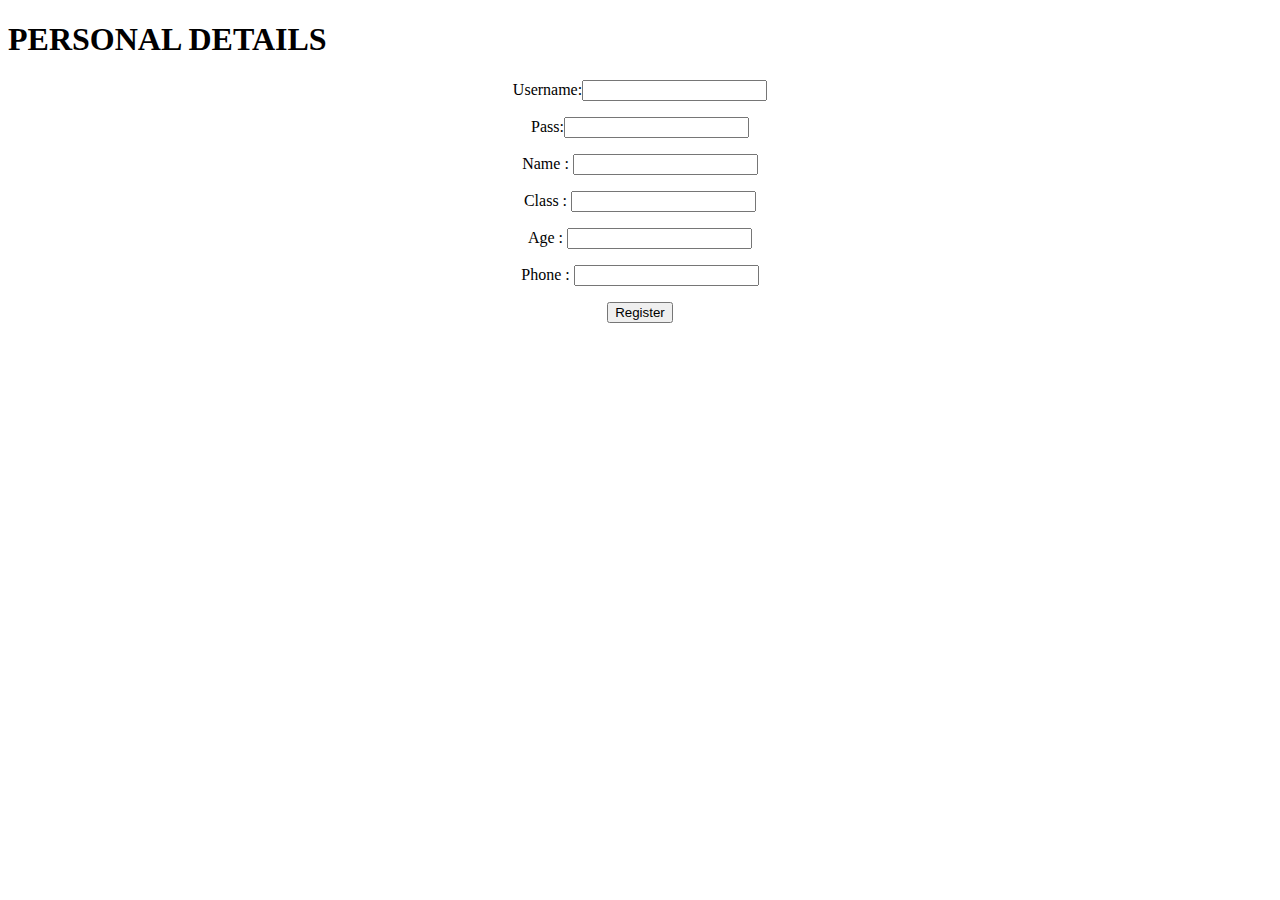
==== register.html @ 578422da "Add files via upload" ====
<!DOCTYPE html>
<!--
To change this license header, choose License Headers in Project Properties.
To change this template file, choose Tools | Templates
and open the template in the editor.
-->
<html>
    <head>
        <title>register.com</title>
        <meta charset="UTF-8">
        <meta name="viewport" content="width=device-width, initial-scale=1.0">
    </head>
    <body>
        <h1>PERSONAL DETAILS</h1>
        <div>
            <center>
        
            <form method="post" action="register.jsp">
                <p>Username:<input type="text" name="username"></p>
                <p>Pass:<input type="password" name="pass"></p>
                <p>Name : <input type="text" name="name"></p>
                <p>Class : <input type="text" name="class"></p>
                <p> Age : <input type="number" name="age"></p>
                <p> Phone : <input type="number" name="phone"></p>
                <center> <input type="submit" value="Register"> </center>
            </form>    
            
             <center>
            </div>
            
    </body>
</html>
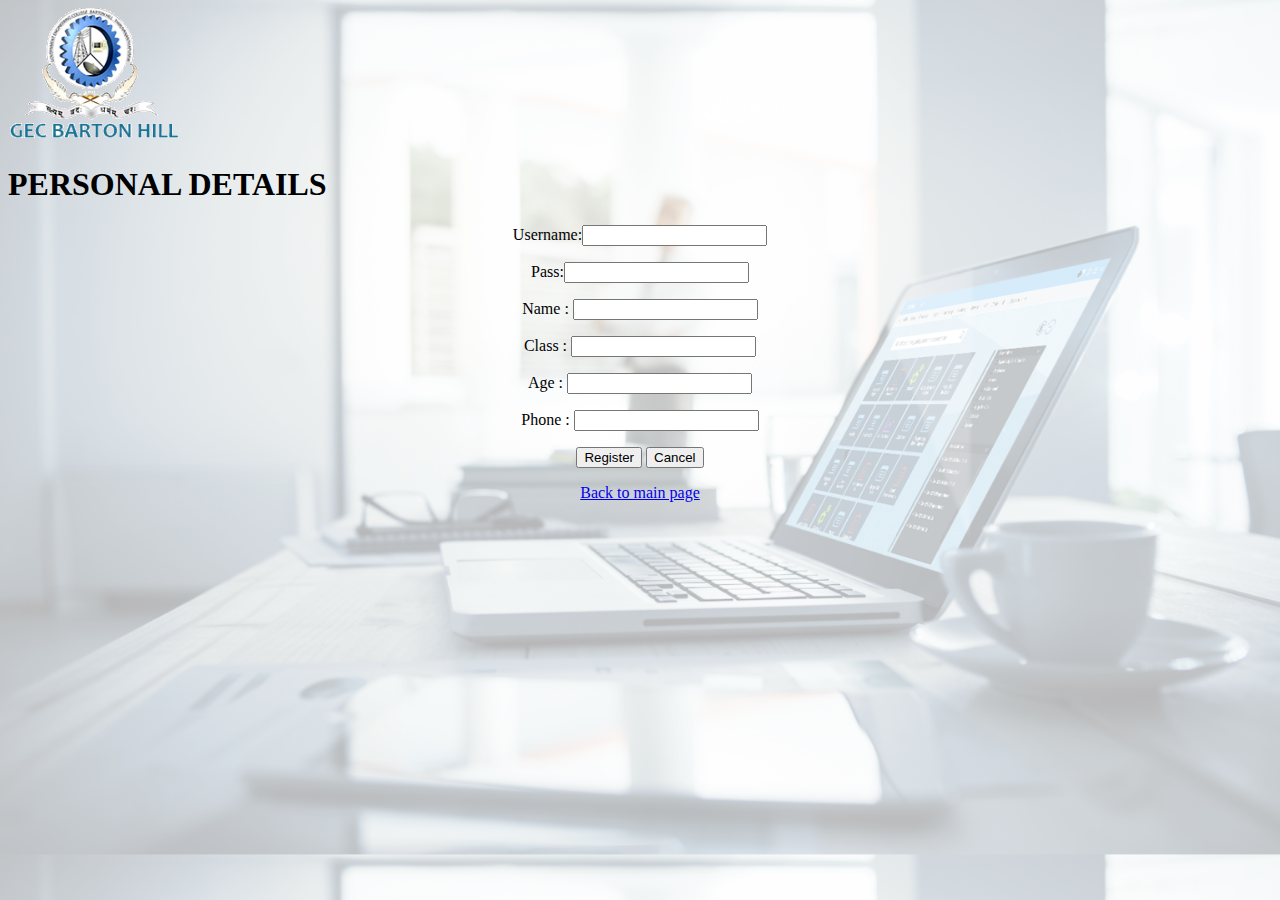
==== commit 21ebf302: "Update register.html" ====
--- a/register.html
+++ b/register.html
@@ -9,11 +9,14 @@
         <title>register.com</title>
         <meta charset="UTF-8">
         <meta name="viewport" content="width=device-width, initial-scale=1.0">
+        <link rel="stylesheet" type="text/css" href="css.css"/>
+        <link href="https://fonts.googleapis.com/css?family=Josefin+Sans&display=swap" rel="stylesheet">
     </head>
-    <body>
-        <h1>PERSONAL DETAILS</h1>
-        <div>
-            <center>
+    <body id="bg">
+        <img src="1.png">
+    <h1>PERSONAL DETAILS</h1>
+    <div align="center">
+            <!--center-->
         
             <form method="post" action="register.jsp">
                 <p>Username:<input type="text" name="username"></p>
@@ -22,11 +25,13 @@
                 <p>Class : <input type="text" name="class"></p>
                 <p> Age : <input type="number" name="age"></p>
                 <p> Phone : <input type="number" name="phone"></p>
-                <center> <input type="submit" value="Register"> </center>
+                <input type="submit" value="Register"> 
+                    <input type="reset" value="Cancel">
+                    <p><a href="main.jsp">Back to main page</a></p>
             </form>    
             
-             <center>
+             <!--center-->
             </div>
             
     </body>
-</html>+</html>
--- a/css.css
+++ b/css.css
@@ -0,0 +1,94 @@
+#toolbar{
+	position:absolute;
+	top:50px;
+	/*bottom:900px;*/
+	}
+#container{
+	margin:10;
+	
+	position:relative;
+	left:900px;
+	padding:10px;
+}
+
+.w3-round-xlarge{border-radius:16px}
+
+.w3-round-large{border-radius:20px;}
+
+.w3-black:hover{	
+	color:#FFF;
+	background-color:#000;
+}
+.w3-btn{
+	border:none;
+	display:inline-block;
+	padding:8px 16px;
+	vertical-align:middle;
+	overflow:hidden;
+	text-decoration:none;
+	text-align:center;
+	cursor:pointer;
+	white-space:nowrap;
+	font-size:15pt;
+        margin-right:35px;
+	/*color:#a9a9a9;*/
+	}
+.sp1{margin:10 ;}
+.sp2{margin:15;}
+.w3-blue:hover{
+	color:#a9a9a9;
+	background-color:skyblue;}
+
+
+#titlebar{
+	
+	height:23px;
+	width:100%;
+	color:deep skyblue;
+	font:13px ;
+}
+#body_area{
+	position:absolute;
+	top:150px;
+	left:600px;
+	width:120%;
+	font-family: 'Josefin Sans', sans-serif;
+}
+/*@font-face{
+	font-family:hey;
+	src:url(liujianmaocao-regular-webfont.woff);
+}*/
+#login{
+	
+	color:teal;
+	font-size:30pt;
+	width:100%;
+}
+#opt{
+	position:relative;
+	right:120px;
+}
+#bg{
+	background-image:url("a.jpg");
+	background-size:cover;
+	
+}
+
+#cred{
+	font-size:20pt;
+	font-family:'Josefin Sans';
+	color:#556b2f;
+}
+.bld
+{	 font-style:bold;
+	font-size:25pt;
+	color:darkred;
+	font-family: 'Pacifico', cursive
+}
+#sml{
+	position:absolute;
+	top:200px;
+	left:400px;
+}
+#f{font-family: 'Josefin Sans', sans-serif;}
+.ft{font-family: 'Pacifico', cursive;}